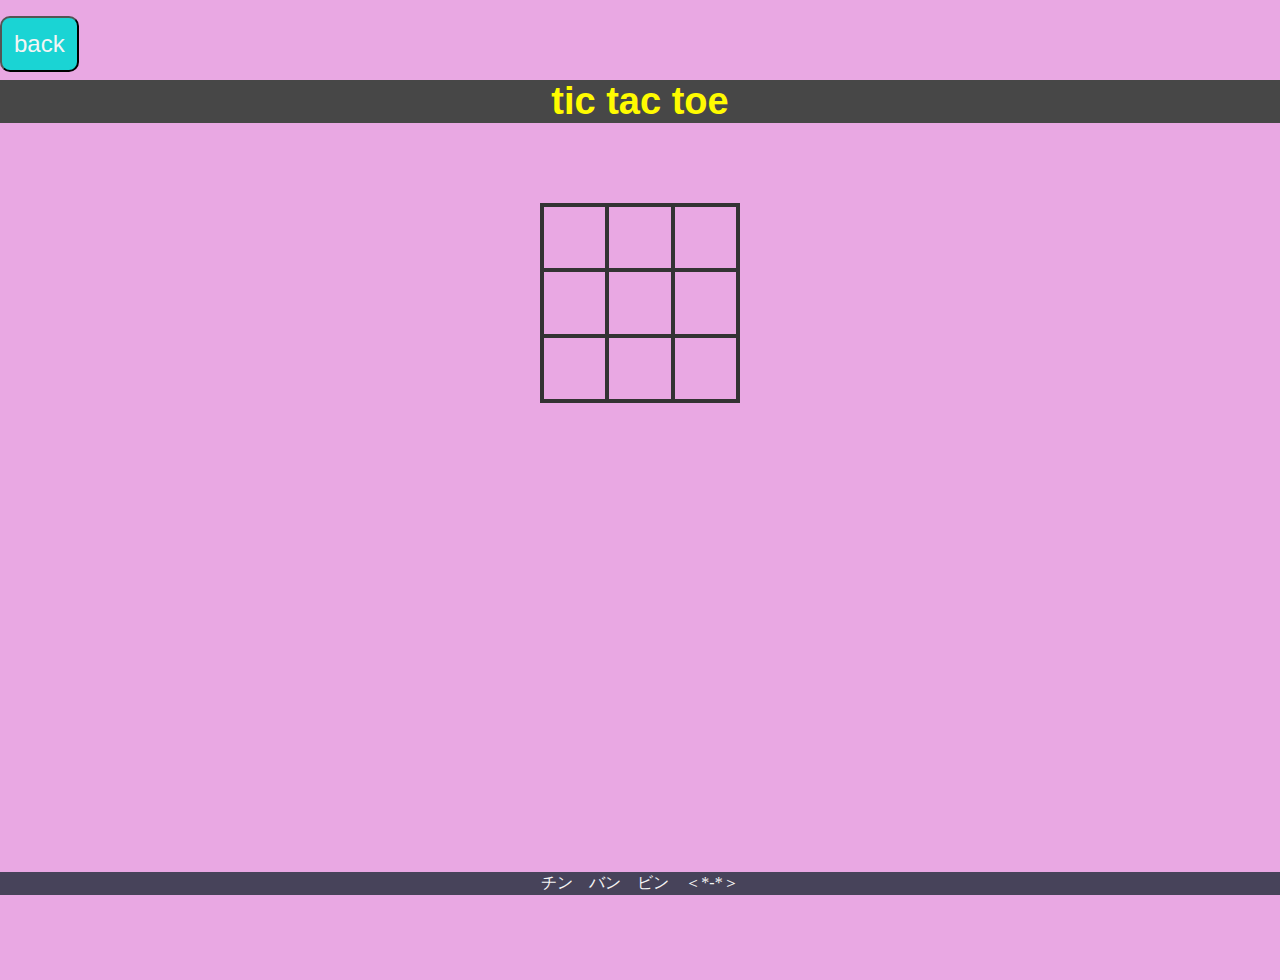
==== tic_tac_toe.html @ 7be77473 "Add files via upload" ====
<!DOCTYPE html>
<html lang="ja">
<head>
    <meta charset="UTF-8">
    <meta name="viewport" content="width=device-width, initial-scale = 1.0">
    <title>tic tac toe</title>
    <link rel="icon" href="05_tic tac toe/tic_tac_toe.ico">
    <link rel="stylesheet" href="css/animate.css">
    <link rel="stylesheet" href="css/tic_tac_toe.css">
</head>

<body>
    <div class="back">
        <button id="btn99" class="btn" type="button" onclick="history.back()">back</button>
    </div>
    <div class="wrapper">
        <header>tic tac toe</header>
        
        <div class="game-container">
            <div id="msgtext"></div>
        </div>
        <div class="squares-container">
            <div class="squares-box">
                <div class="square" id="a_1"></div>
                <div class="square" id="a_2"></div>
                <div class="square" id="a_3"></div>
                <div class="square" id="b_1"></div>
                <div class="square" id="b_2"></div>
                <div class="square" id="b_3"></div>
                <div class="square" id="c_1"></div>
                <div class="square" id="c_2"></div>
                <div class="square" id="c_3"></div>
            </div>
        </div>
    </div>
<footer>
    <p>チン　バン　ビン　＜*-*＞</p>
</footer>
<script src="https://ajax.googleapis.com/ajax/libs/jquery/1.12.0/jquery.min.js"></script>
<script type="text/javascript" src="js/snowfall.jquery.min.js"></script>
<script src="js/tic_tac_toe.js"></script>
</body>
</html>
---- css/tic_tac_toe.css ----
@charset "utf-8";

html{
    font-size: 16px;
}

*,*::before, *::after{
    box-sizing: border-box;
}

body{
    margin: 0;
    line-height: normal;
    font-family: "Helvetica Neue",
    Arial,
    "Hiragino kaku Gothic ProN",
    "Hiragino Sans",
    Meuryo,
    sans-serif;
    background: rgb(233,168,227);
    overflow: hidden;
}
p{
    margin: 0;
    padding: 0;
}
header{
    margin-top: 8px;
    color: rgb(255,251,0);
    font-size: 38px;
    font-weight: bold;
    text-align: center;
    background: rgb(71,71,71);
}
.wrapper {
    position: relative;
    max-width: 100vw;
    min-height: 100vh;
    margin: 0;
    padding: 0;
    padding-bottom: 23px;
    text-align: center;
}
.game-container{
    padding: 40px 0;
}
.squares-container{
    display: flex;
    flex-wrap: wrap;
    margin: 0 auto;
    width: 200px;

}
.squares-box {
    width: 200px;
    height: 200px;
    display: flex;
    flex-wrap: wrap;
    border: solid 2px #333;

}
.square {
    position: relative;
    width: calc(196px/ 3);
    height: calc(196px/ 3);
    border: solid 2px #333;

}
.btn{
    margin-top: 8px;
    padding: 12px;
    border-radius: 10px;
    color: whitesmoke;
    font-size: 24px;
    background: rgb(26,212,212);
    user-select: none;
    cursor: pointer;

}
.back {
    margin-top: 8px;
    text-align: left;

}
footer> p {
    position: absolute;
    bottom: 5px;
    width: 100%;
    margin: 0px;
    padding: 1px;
    color: whitesmoke;
    font: 16px Rajdhani;
    text-align: center;
    background: rgb(1,24,31,0.7);

}

@media screen and (max-width:480px) {
    .wrapper{
        padding-bottom: 23px;
    
    }
    .btn-container{
        padding-top: 2px;
    }
}
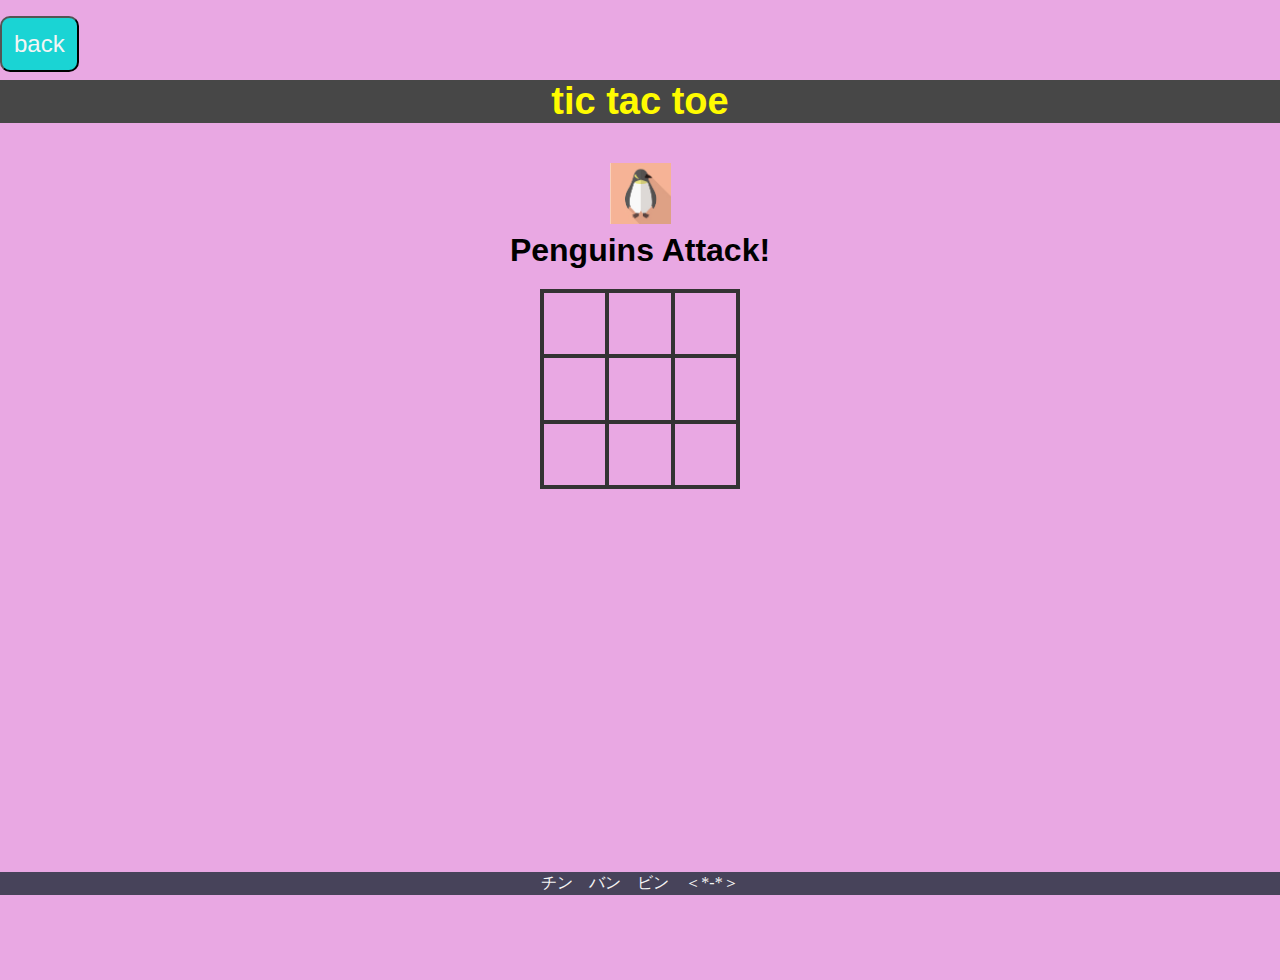
==== commit 43faf18f: "Add files via upload" ====
--- a/tic_tac_toe.html
+++ b/tic_tac_toe.html
@@ -1,10 +1,11 @@
 <!DOCTYPE html>
 <html lang="ja">
+
 <head>
     <meta charset="UTF-8">
     <meta name="viewport" content="width=device-width, initial-scale = 1.0">
     <title>tic tac toe</title>
-    <link rel="icon" href="05_tic tac toe/tic_tac_toe.ico">
+    <link rel="icon" href="tic_tac_toe.ico">
     <link rel="stylesheet" href="css/animate.css">
     <link rel="stylesheet" href="css/tic_tac_toe.css">
 </head>
@@ -15,29 +16,32 @@
     </div>
     <div class="wrapper">
         <header>tic tac toe</header>
-        
+
         <div class="game-container">
-            <div id="msgtext"></div>
-        </div>
-        <div class="squares-container">
-            <div class="squares-box">
-                <div class="square" id="a_1"></div>
-                <div class="square" id="a_2"></div>
-                <div class="square" id="a_3"></div>
-                <div class="square" id="b_1"></div>
-                <div class="square" id="b_2"></div>
-                <div class="square" id="b_3"></div>
-                <div class="square" id="c_1"></div>
-                <div class="square" id="c_2"></div>
-                <div class="square" id="c_3"></div>
+            <div class="message-container">
+                <div id="msgtext"></div>
+            </div>
+            <div class="squares-container">
+                <div class="squares-box">
+                    <div class="square" id="a_1"></div>
+                    <div class="square" id="a_2"></div>
+                    <div class="square" id="a_3"></div>
+                    <div class="square" id="b_1"></div>
+                    <div class="square" id="b_2"></div>
+                    <div class="square" id="b_3"></div>
+                    <div class="square" id="c_1"></div>
+                    <div class="square" id="c_2"></div>
+                    <div class="square" id="c_3"></div>
+                </div>
             </div>
         </div>
     </div>
-<footer>
-    <p>チン　バン　ビン　＜*-*＞</p>
-</footer>
-<script src="https://ajax.googleapis.com/ajax/libs/jquery/1.12.0/jquery.min.js"></script>
-<script type="text/javascript" src="js/snowfall.jquery.min.js"></script>
-<script src="js/tic_tac_toe.js"></script>
+    <footer>
+        <p>チン　バン　ビン　＜*-*＞</p>
+    </footer>
+    <script src="https://ajax.googleapis.com/ajax/libs/jquery/1.12.0/jquery.min.js"></script>
+    <script type="text/javascript" src="js/snowfall.jquery.min.js"></script>
+    <script src="js/tic_tac_toe.js"></script>
 </body>
+
 </html>--- a/css/tic_tac_toe.css
+++ b/css/tic_tac_toe.css
@@ -43,6 +43,17 @@
 }
 .game-container{
     padding: 40px 0;
+}
+.message-container {
+    margin-bottom: 20px;
+    font-size: 2em;
+    font-weight: bold;
+    overflow: hidden;
+}
+
+
+.js-hidden{
+    display: none;
 }
 .squares-container{
     display: flex;
@@ -104,3 +115,26 @@
         padding-top: 2px;
     }
 }
+.js-pen-checked::before{
+    position: absolute;
+    top: 0;
+    left: 0;
+    width: 61px;
+    height: 61px;
+    content: '';
+    background-image: url(../img/penguins.jpg);
+    background-size: contain;
+}
+.js-bear-checked::before{
+    position: absolute;
+    top: 0;
+    left: 0;
+    width: 61px;
+    height: 61px;
+    content: '';
+    background-image: url(../img/whitebear.jpg);
+    background-size: contain;
+}
+.js-unclickable{
+    pointer-events: none;
+}
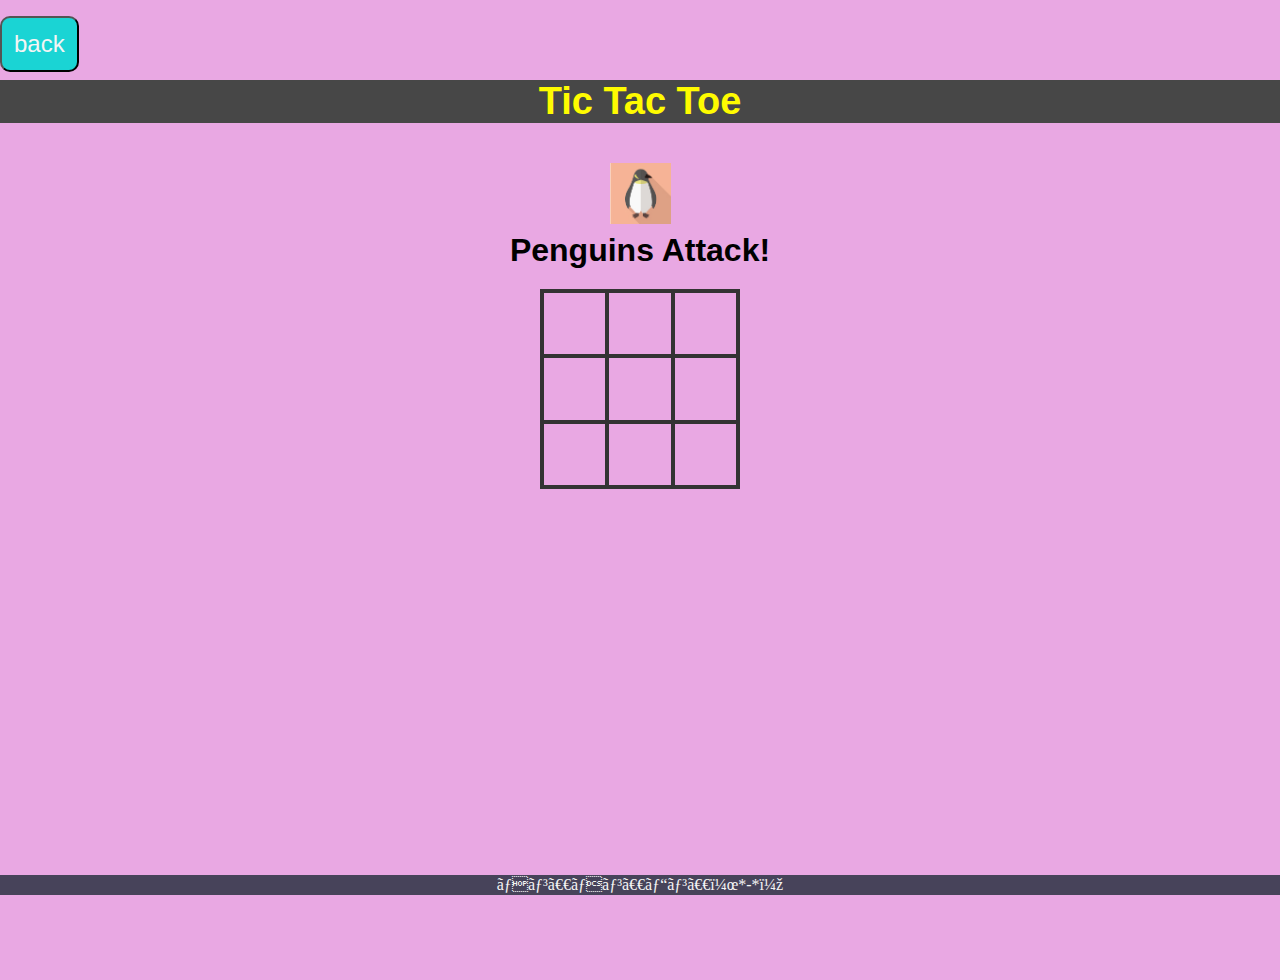
==== commit 8284db28: "Add files via upload" ====
--- a/tic_tac_toe.html
+++ b/tic_tac_toe.html
@@ -1,10 +1,10 @@
 <!DOCTYPE html>
 <html lang="ja">
+<head>
+    <meta charset="UFT-8">
+    <meta name="viewport" content="width=device-width, initial-scale = 1.0">
+    <title>Tic tac toe</title>
 
-<head>
-    <meta charset="UTF-8">
-    <meta name="viewport" content="width=device-width, initial-scale = 1.0">
-    <title>tic tac toe</title>
     <link rel="icon" href="tic_tac_toe.ico">
     <link rel="stylesheet" href="css/animate.css">
     <link rel="stylesheet" href="css/tic_tac_toe.css">
@@ -14,13 +14,15 @@
     <div class="back">
         <button id="btn99" class="btn" type="button" onclick="history.back()">back</button>
     </div>
+
     <div class="wrapper">
-        <header>tic tac toe</header>
+        <header>Tic Tac Toe</header>
 
         <div class="game-container">
             <div class="message-container">
                 <div id="msgtext"></div>
             </div>
+
             <div class="squares-container">
                 <div class="squares-box">
                     <div class="square" id="a_1"></div>
@@ -31,17 +33,23 @@
                     <div class="square" id="b_3"></div>
                     <div class="square" id="c_1"></div>
                     <div class="square" id="c_2"></div>
-                    <div class="square" id="c_3"></div>
+                    <div class="square" id="c_3"></div> 
                 </div>
             </div>
+
         </div>
     </div>
+
+
     <footer>
-        <p>チン　バン　ビン　＜*-*＞</p>
+        <p>チン　バン　ビン　＜*-*＞ </p>
     </footer>
-    <script src="https://ajax.googleapis.com/ajax/libs/jquery/1.12.0/jquery.min.js"></script>
+
+
+    <script src="https://ajax.googleapis.com./ajax/libs/jquery/1.12.0/jquery.min.js"></script>
     <script type="text/javascript" src="js/snowfall.jquery.min.js"></script>
     <script src="js/tic_tac_toe.js"></script>
+
 </body>
 
 </html>--- a/css/tic_tac_toe.css
+++ b/css/tic_tac_toe.css
@@ -4,7 +4,9 @@
     font-size: 16px;
 }
 
-*,*::before, *::after{
+
+
+*, *::before, *::after{
     box-sizing: border-box;
 }
 
@@ -13,26 +15,34 @@
     line-height: normal;
     font-family: "Helvetica Neue",
     Arial,
-    "Hiragino kaku Gothic ProN",
+    "Hiragino Kaku Gothic ProN",
     "Hiragino Sans",
-    Meuryo,
+    Meiryo,
     sans-serif;
-    background: rgb(233,168,227);
+    background: rgb(233, 168, 227);
     overflow: hidden;
 }
+
 p{
     margin: 0;
     padding: 0;
 }
+
+
+
+
+
 header{
     margin-top: 8px;
-    color: rgb(255,251,0);
+    color: rgb(255, 251, 0);
     font-size: 38px;
     font-weight: bold;
     text-align: center;
-    background: rgb(71,71,71);
+    background: rgb(71, 71, 71);
 }
-.wrapper {
+
+
+.wrapper{
     position: relative;
     max-width: 100vw;
     min-height: 100vh;
@@ -41,80 +51,48 @@
     padding-bottom: 23px;
     text-align: center;
 }
+
+
+
+
+
 .game-container{
     padding: 40px 0;
 }
-.message-container {
+
+.message-container{
     margin-bottom: 20px;
     font-size: 2em;
     font-weight: bold;
     overflow: hidden;
 }
 
-
 .js-hidden{
     display: none;
 }
+
 .squares-container{
     display: flex;
     flex-wrap: wrap;
     margin: 0 auto;
     width: 200px;
+}
 
-}
-.squares-box {
+.squares-box{
     width: 200px;
     height: 200px;
     display: flex;
     flex-wrap: wrap;
-    border: solid 2px #333;
-
-}
-.square {
-    position: relative;
-    width: calc(196px/ 3);
-    height: calc(196px/ 3);
-    border: solid 2px #333;
-
-}
-.btn{
-    margin-top: 8px;
-    padding: 12px;
-    border-radius: 10px;
-    color: whitesmoke;
-    font-size: 24px;
-    background: rgb(26,212,212);
-    user-select: none;
-    cursor: pointer;
-
-}
-.back {
-    margin-top: 8px;
-    text-align: left;
-
-}
-footer> p {
-    position: absolute;
-    bottom: 5px;
-    width: 100%;
-    margin: 0px;
-    padding: 1px;
-    color: whitesmoke;
-    font: 16px Rajdhani;
-    text-align: center;
-    background: rgb(1,24,31,0.7);
-
+    border:  solid 2px #333;
 }
 
-@media screen and (max-width:480px) {
-    .wrapper{
-        padding-bottom: 23px;
-    
-    }
-    .btn-container{
-        padding-top: 2px;
-    }
+.square{
+    position: relative;
+    width: calc(196px / 3);
+    height: calc(196px / 3);
+    border: solid 2px #333;
 }
+
 .js-pen-checked::before{
     position: absolute;
     top: 0;
@@ -125,6 +103,8 @@
     background-image: url(../img/penguins.jpg);
     background-size: contain;
 }
+
+/* bear  */
 .js-bear-checked::before{
     position: absolute;
     top: 0;
@@ -135,6 +115,62 @@
     background-image: url(../img/whitebear.jpg);
     background-size: contain;
 }
+
 .js-unclickable{
     pointer-events: none;
 }
+.js-pen_highLight{
+    border: solid 2px red;
+}
+
+.js-bear_highLight{
+    border: solid 2px blue;
+}
+
+.btn{
+    margin-top: 8px;
+    padding: 12px;
+    border-radius: 10px;
+    color: whitesmoke;
+    font-size: 24px;
+    background: rgb(26, 212, 212);
+    user-select: none;
+    cursor: pointer;
+}
+
+
+
+
+.back{
+    margin-top: 8px;
+    text-align: left;
+}
+
+
+
+
+footer>p{
+    position: absolute;
+    bottom: 5px;
+    width: 100%;
+    margin: 0px;
+    padding: 1px;
+    color: whitesmoke;
+    font: 16px Rajdhani;
+    text-align: center;
+    background: rgba(1, 24, 31, 0.7);
+}
+
+
+
+
+
+@media screen and (max-width: 480px) {
+    .wraper{
+        padding-bottom: 23px;
+    }
+    .btn-container{
+        padding-top: 2px;
+    }
+    
+}
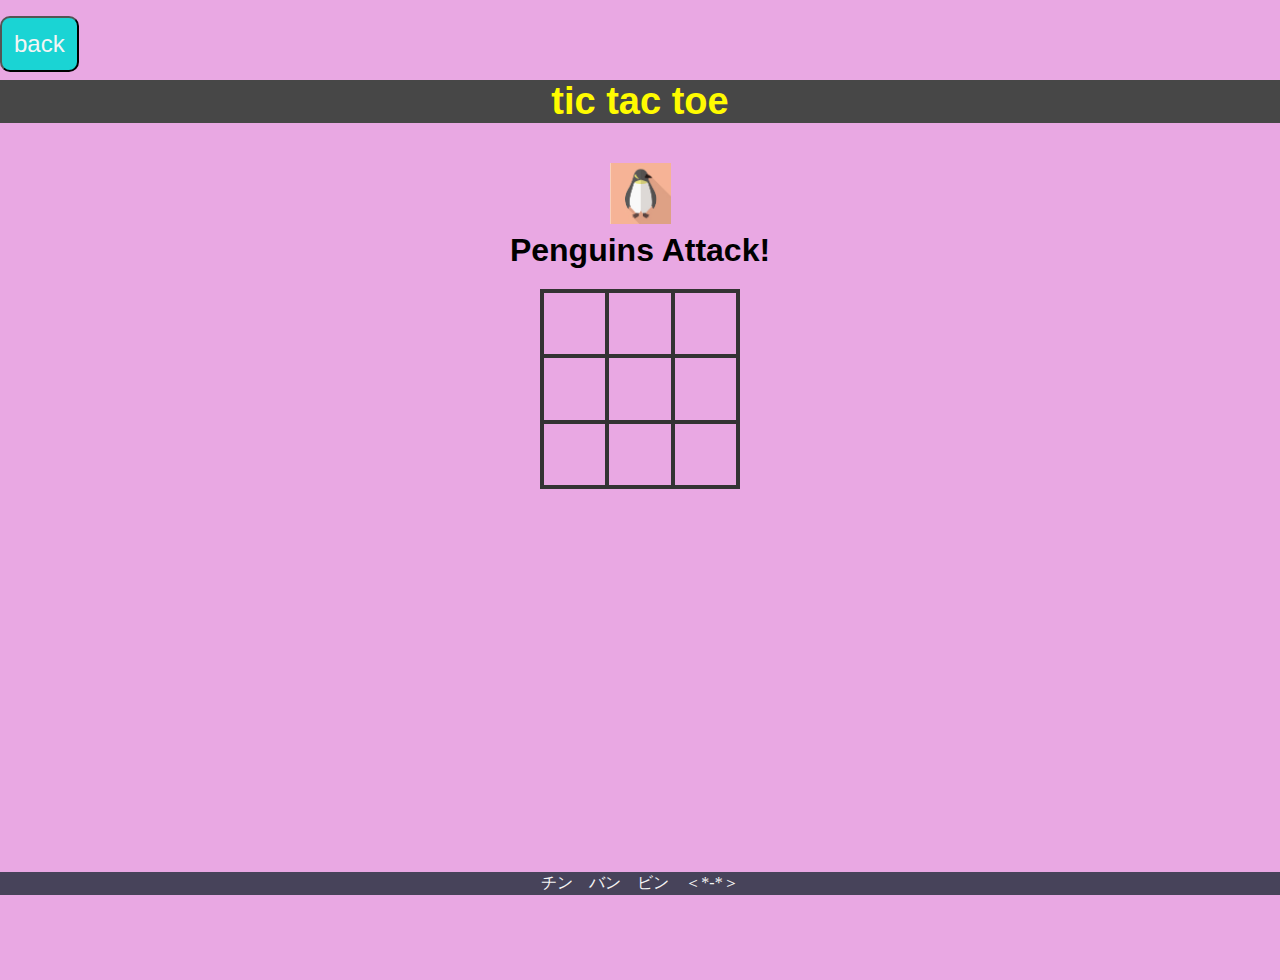
==== commit a15d3f4f: "Add files via upload" ====
--- a/tic_tac_toe.html
+++ b/tic_tac_toe.html
@@ -1,10 +1,10 @@
 <!DOCTYPE html>
 <html lang="ja">
+
 <head>
-    <meta charset="UFT-8">
+    <meta charset="UTF-8">
     <meta name="viewport" content="width=device-width, initial-scale = 1.0">
-    <title>Tic tac toe</title>
-
+    <title>tic tac toe</title>
     <link rel="icon" href="tic_tac_toe.ico">
     <link rel="stylesheet" href="css/animate.css">
     <link rel="stylesheet" href="css/tic_tac_toe.css">
@@ -14,15 +14,13 @@
     <div class="back">
         <button id="btn99" class="btn" type="button" onclick="history.back()">back</button>
     </div>
-
     <div class="wrapper">
-        <header>Tic Tac Toe</header>
+        <header>tic tac toe</header>
 
         <div class="game-container">
             <div class="message-container">
                 <div id="msgtext"></div>
             </div>
-
             <div class="squares-container">
                 <div class="squares-box">
                     <div class="square" id="a_1"></div>
@@ -33,23 +31,23 @@
                     <div class="square" id="b_3"></div>
                     <div class="square" id="c_1"></div>
                     <div class="square" id="c_2"></div>
-                    <div class="square" id="c_3"></div> 
+                    <div class="square" id="c_3"></div>
                 </div>
             </div>
 
+            <div class="btn-container">
+                <div class="js-hidden" id="newgame-btn">
+                    <button id="btn90" class="btn" type="button">New Game</button>
+                </div>
+            </div>
         </div>
     </div>
-
-
     <footer>
         <p>チン　バン　ビン　＜*-*＞ </p>
     </footer>
-
-
-    <script src="https://ajax.googleapis.com./ajax/libs/jquery/1.12.0/jquery.min.js"></script>
+    <script src="https://ajax.googleapis.com/ajax/libs/jquery/1.12.0/jquery.min.js"></script>
     <script type="text/javascript" src="js/snowfall.jquery.min.js"></script>
     <script src="js/tic_tac_toe.js"></script>
-
 </body>
 
 </html>--- a/css/tic_tac_toe.css
+++ b/css/tic_tac_toe.css
@@ -4,9 +4,7 @@
     font-size: 16px;
 }
 
-
-
-*, *::before, *::after{
+*,*::before, *::after{
     box-sizing: border-box;
 }
 
@@ -15,34 +13,26 @@
     line-height: normal;
     font-family: "Helvetica Neue",
     Arial,
-    "Hiragino Kaku Gothic ProN",
+    "Hiragino kaku Gothic ProN",
     "Hiragino Sans",
-    Meiryo,
+    Meuryo,
     sans-serif;
-    background: rgb(233, 168, 227);
+    background: rgb(233,168,227);
     overflow: hidden;
 }
-
 p{
     margin: 0;
     padding: 0;
 }
-
-
-
-
-
 header{
     margin-top: 8px;
-    color: rgb(255, 251, 0);
+    color: rgb(255,251,0);
     font-size: 38px;
     font-weight: bold;
     text-align: center;
-    background: rgb(71, 71, 71);
+    background: rgb(71,71,71);
 }
-
-
-.wrapper{
+.wrapper {
     position: relative;
     max-width: 100vw;
     min-height: 100vh;
@@ -51,48 +41,86 @@
     padding-bottom: 23px;
     text-align: center;
 }
-
-
-
-
-
 .game-container{
     padding: 40px 0;
 }
-
-.message-container{
+.message-container {
     margin-bottom: 20px;
     font-size: 2em;
     font-weight: bold;
     overflow: hidden;
 }
 
+
 .js-hidden{
     display: none;
 }
-
 .squares-container{
     display: flex;
     flex-wrap: wrap;
     margin: 0 auto;
     width: 200px;
+
 }
-
-.squares-box{
+.squares-box {
     width: 200px;
     height: 200px;
     display: flex;
     flex-wrap: wrap;
-    border:  solid 2px #333;
+    border: solid 2px #333;
+
+}
+.square {
+    position: relative;
+    width: calc(196px/ 3);
+    height: calc(196px/ 3);
+    border: solid 2px #333;
+
+}
+.btn{
+    margin-top: 8px;
+    padding: 12px;
+    border-radius: 10px;
+    color: whitesmoke;
+    font-size: 24px;
+    background: rgb(26,212,212);
+    user-select: none;
+    cursor: pointer;
+
+}
+.back {
+    margin-top: 8px;
+    text-align: left;
+}
+.btn-container {
+    padding-top: 40px;
+}
+#btn90:hover{
+    background-color: #ffd347;
+    transition-duration: 0.4s;
+}
+footer> p {
+    position: absolute;
+    bottom: 5px;
+    width: 100%;
+    margin: 0px;
+    padding: 1px;
+    color: whitesmoke;
+    font: 16px Rajdhani;
+    text-align: center;
+    background: rgb(1,24,31,0.7);
+
 }
 
-.square{
-    position: relative;
-    width: calc(196px / 3);
-    height: calc(196px / 3);
-    border: solid 2px #333;
+@media screen and (max-width:480px) {
+    .wrapper{
+        padding-bottom: 23px;
+    
+    }
+    .btn-container{
+        padding-top: 2px;
+    }
 }
-
 .js-pen-checked::before{
     position: absolute;
     top: 0;
@@ -103,8 +131,6 @@
     background-image: url(../img/penguins.jpg);
     background-size: contain;
 }
-
-/* bear  */
 .js-bear-checked::before{
     position: absolute;
     top: 0;
@@ -115,62 +141,12 @@
     background-image: url(../img/whitebear.jpg);
     background-size: contain;
 }
-
 .js-unclickable{
     pointer-events: none;
 }
-.js-pen_highLight{
+.js-pen_highLight { 
     border: solid 2px red;
 }
-
-.js-bear_highLight{
+.js-bear_highLight { 
     border: solid 2px blue;
 }
-
-.btn{
-    margin-top: 8px;
-    padding: 12px;
-    border-radius: 10px;
-    color: whitesmoke;
-    font-size: 24px;
-    background: rgb(26, 212, 212);
-    user-select: none;
-    cursor: pointer;
-}
-
-
-
-
-.back{
-    margin-top: 8px;
-    text-align: left;
-}
-
-
-
-
-footer>p{
-    position: absolute;
-    bottom: 5px;
-    width: 100%;
-    margin: 0px;
-    padding: 1px;
-    color: whitesmoke;
-    font: 16px Rajdhani;
-    text-align: center;
-    background: rgba(1, 24, 31, 0.7);
-}
-
-
-
-
-
-@media screen and (max-width: 480px) {
-    .wraper{
-        padding-bottom: 23px;
-    }
-    .btn-container{
-        padding-top: 2px;
-    }
-    
-}
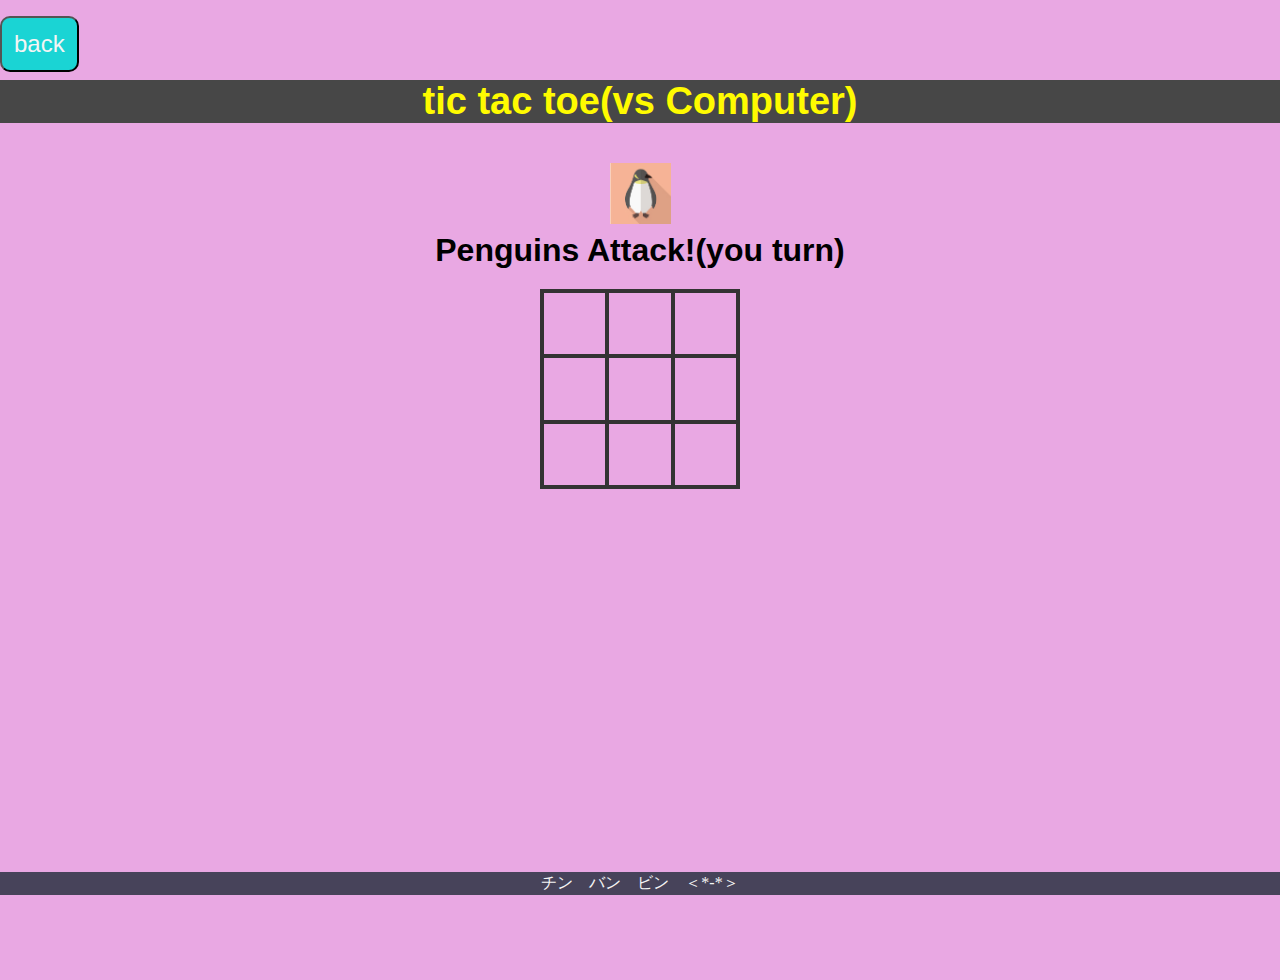
==== commit 2c8011af: "Add files via upload" ====
--- a/tic_tac_toe.html
+++ b/tic_tac_toe.html
@@ -15,14 +15,14 @@
         <button id="btn99" class="btn" type="button" onclick="history.back()">back</button>
     </div>
     <div class="wrapper">
-        <header>tic tac toe</header>
+        <header>tic tac toe(vs Computer)</header>
 
         <div class="game-container">
             <div class="message-container">
                 <div id="msgtext"></div>
             </div>
             <div class="squares-container">
-                <div class="squares-box">
+                <div class="squares-box" id="squaresBox">
                     <div class="square" id="a_1"></div>
                     <div class="square" id="a_2"></div>
                     <div class="square" id="a_3"></div>
--- a/css/tic_tac_toe.css
+++ b/css/tic_tac_toe.css
@@ -120,6 +120,12 @@
     .btn-container{
         padding-top: 2px;
     }
+    header{
+        font-size: 24px;
+    }
+    #msgtext {
+        font-size: 20px;
+    }
 }
 .js-pen-checked::before{
     position: absolute;
@@ -141,6 +147,9 @@
     background-image: url(../img/whitebear.jpg);
     background-size: contain;
 }
+.js-clickable{
+    content: '';
+}
 .js-unclickable{
     pointer-events: none;
 }
